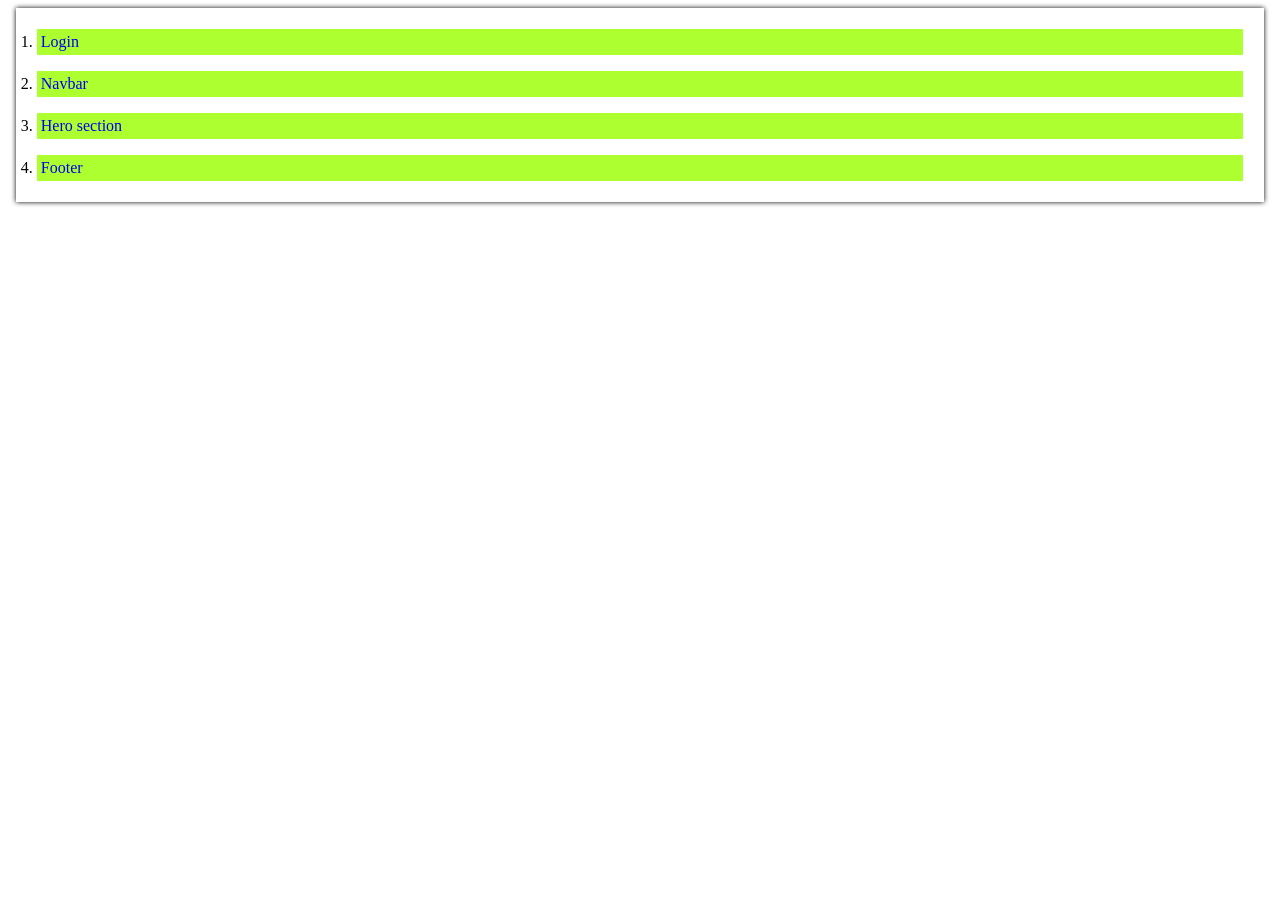
==== index.html @ 8a62fa60 "update index.html" ====
<!DOCTYPE html>
<html>

<head>
  <meta charset="UTF-8">
  <meta name="viewport" content="width=device-width, initial-scale=1">
  <title>Responsive UI Componens</title>
  <style>
    ol {
      box-shadow: 0 0 5px #000;
      list-style-position: outside;
      min-width: 80%;
      margin: 0.5rem;
      padding: 1.3rem;
      display: flex;
      flex-direction: column;
      gap: 1rem;
    }
    
    li {
      background: greenyellow;
    }
    
    li a {
      text-decoration: none;
      width: 100%;
      height: 100%;
      padding: 0.25rem;
      display: block;
    }
  </style>
</head>
<body>
  <ol>
    <li>
      <a href="login-form/index.html">Login</a>
    </li>
    <li>
      <a href="navbar/index.html">Navbar</a>
    </li>
    <li>
      <a href="hero-section/index.html">Hero section</a>
    </li>
    <li>
      <a href="footer/index.html">Footer</a>
    </li>
  </ol>
</body>

</html>
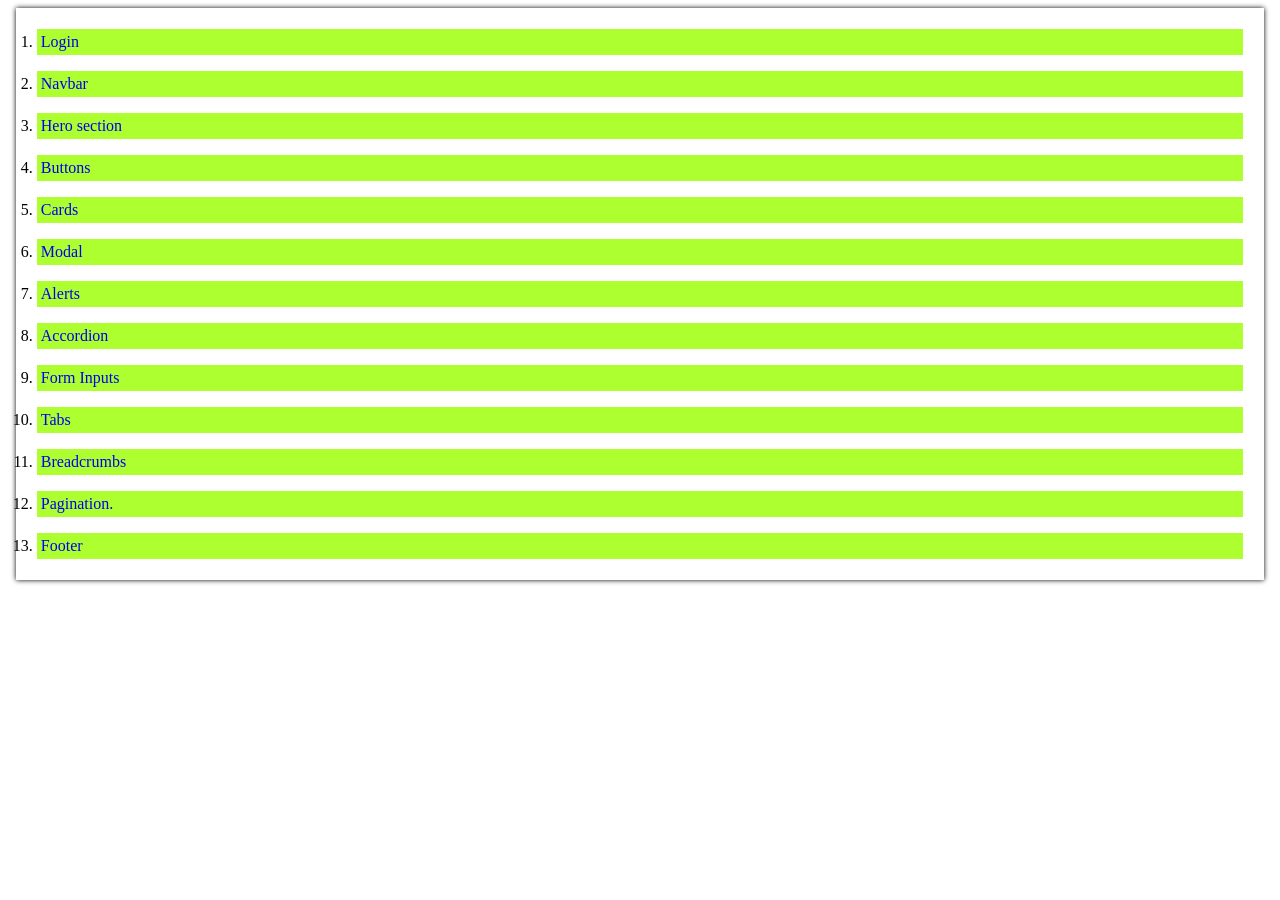
==== commit b9fc90d5: "update" ====
--- a/index.html
+++ b/index.html
@@ -42,6 +42,33 @@
       <a href="hero-section/index.html">Hero section</a>
     </li>
     <li>
+      <a href="buttons/index.html">Buttons</a>
+    </li>
+    <li>
+      <a href="card/index.html">Cards</a>
+    </li>
+    <li>
+      <a href="modal/index.html">Modal</a>
+    </li>
+    <li>
+      <a href="alert/index.html">Alerts</a>
+    </li>
+    <li>
+      <a href="accordion/index.html">Accordion</a>
+    </li>
+    <li>
+      <a href="form-inputs/index.html">Form Inputs</a>
+    </li>
+    <li>
+      <a href="tabs/index.html">Tabs</a>
+    </li>
+    <li>
+      <a href="breadcrumb/index.html">Breadcrumbs</a>
+    </li>
+    <li>
+      <a href="pagination/index.html">Pagination.</a>
+    </li>
+    <li>
       <a href="footer/index.html">Footer</a>
     </li>
   </ol>
